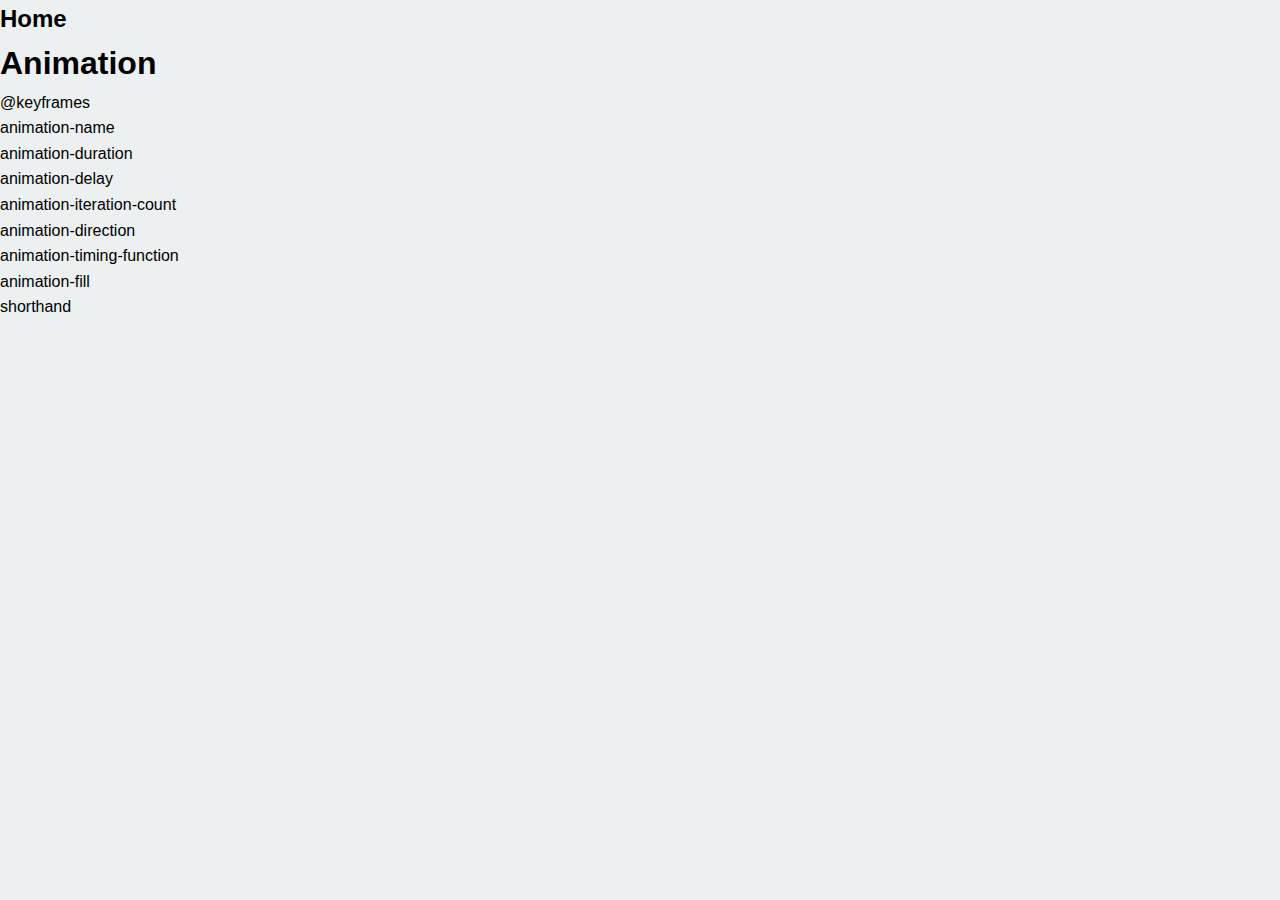
==== page/css/advance/animation.html @ 3af31d69 "animation begins" ====
<!DOCTYPE html>
<html lang="en">
<head>
    <meta charset="UTF-8">
    <meta http-equiv="X-UA-Compatible" content="IE=edge">
    <meta name="viewport" content="width=device-width, initial-scale=1.0">
    <link rel="stylesheet" href="../../../sass/style.css">
    <title>Animation</title>
</head>
<body>
    <h2><a href="../../../index.html">Home</a></h2>
    
    <h1>Animation</h1>

    <ul>
        <li class="property">@keyframes</li>
        <li class="property">animation-name</li>
        <li class="property">animation-duration</li>
        <li class="property">animation-delay</li>
        <li class="property">animation-iteration-count</li>
        <li class="property">animation-direction</li>
        <li class="property">animation-timing-function</li>
        <li class="property">animation-fill</li>
        <li class="property">shorthand</li>
    </ul><br>

    <div class="animation">
        <h2></h2>
        <div class="animation__background-color"></div>
        
        <h2></h2>
        <div class="animation__"></div>
        
        <h2></h2>
        <div class="animation__"></div>
        
        <h2></h2>
        <div class="animation__"></div>
        
        <h2></h2>
        <div class="animation__"></div>
        
        <h2></h2>
        <div class="animation__"></div>
        
        <h2></h2>
        <div class="animation__"></div>
        
        <h2></h2>
        <div class="animation__"></div>
        
        <h2></h2>
        <div class="animation__"></div>
        
        <h2></h2>
        <div class="animation__"></div>
        
        <h2></h2>
        <div class="animation__"></div>
        
        <h2></h2>
        <div class="animation__"></div>
        
        <h2></h2>
        <div class="animation__"></div>
        
        <h2></h2>
        <div class="animation__"></div>
        
        <h2></h2>
        <div class="animation__"></div>
        
        <h2></h2>
        <div class="animation__"></div>
        
        <h2></h2>
    </div>
</body>
</html>
---- sass/style.css ----
html, body {
  font-family: Arial, Helvetica, sans-serif;
  height: 100%;
  font-size: 1rem;
  line-height: 1.6;
  background-color: #ecf0f1;
}

*,
*::after,
*::before {
  margin: 0;
  padding: 0;
  box-sizing: border-box;
}

ul, ol {
  list-style-type: none;
  text-decoration: none;
}

a,
a:visited,
a:active {
  text-decoration: none;
  color: black;
}

header {
  background-color: #2c3e50;
}

nav {
  max-width: 1200px;
  margin: 0;
  display: flex;
  justify-content: space-between;
  align-items: center;
}

.logo {
  padding-left: 30px;
  font-size: 1.5rem;
  color: #fff;
  font-family: 700;
  display: inline;
}

.menu > li, .menu > a {
  display: inline-block;
}

.menu li {
  position: relative;
}

.menu a {
  color: #fff;
  display: block;
  padding: 10px 1.5rem;
  font-weight: 700;
  transition: background-color 0.22s ease, color 0.22s ease;
}

.menu a:hover {
  text-shadow: 0 0 25px rgb(0, 0, 0);
  background-color: #f34949;
  color: #fff;
}

.submenu {
  display: none;
  position: absolute;
  background-color: #2c3e50;
  width: 140px;
  left: 0;
}

.submenu2 {
  display: none;
  position: absolute;
  top: 0;
  text-align: center;
  left: 100%;
  width: 200px;
  background-color: #2c3e50;
}

.submenu3 {
  display: none;
  position: absolute;
  top: 0;
  left: 100%;
  width: 140px;
  background-color: #2c3e50;
}

.menu li:hover > .submenu {
  display: block;
  -webkit-animation: slideup 0.3s ease;
          animation: slideup 0.3s ease;
}

.submenu li:hover > .submenu2 {
  display: block;
  -webkit-animation: slideleft 0.3s ease;
          animation: slideleft 0.3s ease;
}

.submenu2 li:hover > .submenu3 {
  display: block;
  -webkit-animation: slideleft 0.3s ease;
          animation: slideleft 0.3s ease;
}

@-webkit-keyframes slideup {
  0% {
    opacity: 0;
    transform: translateY(18px);
  }
  100% {
    opacity: 1;
    transform: none;
  }
}

@keyframes slideup {
  0% {
    opacity: 0;
    transform: translateY(18px);
  }
  100% {
    opacity: 1;
    transform: none;
  }
}
@-webkit-keyframes slideleft {
  0% {
    opacity: 0;
    transform: translateX(18px);
  }
  100% {
    opacity: 1;
    transform: none;
  }
}
@keyframes slideleft {
  0% {
    opacity: 0;
    transform: translateX(18px);
  }
  100% {
    opacity: 1;
    transform: none;
  }
}
.transform {
  width: 50%;
  margin: 0 auto;
}
.transform h2 {
  text-align: center;
}
.transform__origin {
  background-color: rgba(255, 0, 0, 0.3);
  width: 400px;
  height: 200px;
  border: 2px solid black;
  margin-bottom: 150px;
}
.transform__translate {
  width: 400px;
  height: 200px;
  background-color: rgb(84, 83, 83);
  color: white;
  border: 2px solid black;
  padding: 15px;
  transform: translate(50px, 20px);
}
.transform__rotate {
  width: 400px;
  height: 200px;
  background-color: rgb(84, 83, 83);
  color: white;
  border: 2px solid black;
  padding: 15px;
  transform: rotate(15deg);
}
.transform__rotateX {
  width: 400px;
  height: 200px;
  background-color: rgb(84, 83, 83);
  color: white;
  border: 2px solid black;
  padding: 15px;
  transform: rotateX(60deg);
}
.transform__rotateY {
  width: 400px;
  height: 200px;
  background-color: rgb(84, 83, 83);
  color: white;
  border: 2px solid black;
  padding: 15px;
  transform: rotateY(75deg);
}
.transform__rotateZ {
  width: 400px;
  height: 200px;
  background-color: rgb(84, 83, 83);
  color: white;
  border: 2px solid black;
  padding: 15px;
  transform: rotateZ(-5deg);
}
.transform__scale {
  width: 400px;
  height: 200px;
  background-color: rgb(84, 83, 83);
  color: white;
  border: 2px solid black;
  padding: 15px;
  transform: scale(0.75, 0.75);
}
.transform__scaleX {
  width: 400px;
  height: 200px;
  background-color: rgb(84, 83, 83);
  color: white;
  border: 2px solid black;
  padding: 15px;
  transform: scaleX(0.7);
}
.transform__scaleY {
  width: 400px;
  height: 200px;
  background-color: rgb(84, 83, 83);
  color: white;
  border: 2px solid black;
  padding: 15px;
  transform: scaleY(0.7);
}
.transform__skew {
  width: 400px;
  height: 200px;
  background-color: rgb(84, 83, 83);
  color: white;
  border: 2px solid black;
  padding: 15px;
  transform: skew(20deg, 15deg);
}
.transform__skewX {
  width: 400px;
  height: 200px;
  background-color: rgb(84, 83, 83);
  color: white;
  border: 2px solid black;
  padding: 15px;
  transform: skewX(20deg);
}
.transform__skewY {
  width: 400px;
  height: 200px;
  background-color: rgb(84, 83, 83);
  color: white;
  border: 2px solid black;
  padding: 15px;
  transform: skewY(15deg);
}
.transform__matrix {
  width: 400px;
  height: 200px;
  background-color: rgb(84, 83, 83);
  color: white;
  border: 2px solid black;
  padding: 15px;
  transform: matrix(1, -0.3, 0, 1, 0, 0);
  word-break: break-all;
}
.transform__multiple-transformation {
  width: 400px;
  height: 200px;
  background-color: rgb(84, 83, 83);
  color: white;
  border: 2px solid black;
  padding: 15px;
  transform: translate(50px, 70px) rotate(45deg) scale(1.2, 1.2);
}

.transition {
  width: 50%;
  margin: 0 auto;
}
.transition div {
  margin-bottom: 20px;
}
.transition__width {
  width: 100px;
  height: 100px;
  background-color: red;
  color: white;
  transition: width 2s;
}
.transition__width:hover {
  width: 300px;
}
.transition__width-height {
  width: 100px;
  height: 100px;
  background-color: red;
  color: white;
  transition: width 2s, height 3s, background-color 4s;
  text-overflow: clip;
  overflow: hidden;
  white-space: nowrap;
  color: rgb(71, 71, 71);
}
.transition__width-height:hover {
  width: 300px;
  height: 200px;
  background-color: blue;
  overflow: visible;
}
.transition__ease {
  width: 100px;
  height: 100px;
  background-color: red;
  color: white;
  transition: width 5s;
  transition-timing-function: ease;
}
.transition__ease:hover {
  width: 300px;
}
.transition__linear {
  width: 100px;
  height: 100px;
  background-color: red;
  color: white;
  transition: width 5s;
  transition-timing-function: linear;
}
.transition__linear:hover {
  width: 300px;
}
.transition__ease-in {
  width: 100px;
  height: 100px;
  background-color: red;
  color: white;
  transition: width 5s;
  transition-timing-function: ease-in;
}
.transition__ease-in:hover {
  width: 300px;
}
.transition__ease-out {
  transition: width 5s;
  width: 100px;
  height: 100px;
  background-color: red;
  color: white;
  transition-timing-function: ease-out;
}
.transition__ease-out:hover {
  width: 300px;
}
.transition__ease-in-out {
  transition: width 5s;
  width: 100px;
  height: 100px;
  background-color: red;
  color: white;
  transition-timing-function: ease-in-out;
}
.transition__ease-in-out:hover {
  width: 300px;
}
.transition__cubic-bezier {
  transition: width 5s;
  width: 100px;
  height: 100px;
  background-color: red;
  color: white;
  transition-timing-function: cubic-bezier(0.075, 0.82, 0.165, 1);
}
.transition__cubic-bezier:hover {
  width: 300px;
}
.transition__delay {
  width: 100px;
  height: 100px;
  background-color: red;
  color: white;
  transition: width 3s;
  transition-delay: 1s;
}
.transition__delay:hover {
  width: 300px;
}
.transition__transformation {
  width: 100px;
  height: 100px;
  background-color: red;
  color: white;
  transition: transform 2.5s;
  border-top: 3px solid black;
}
.transition__transformation:hover {
  transform: rotateY(360deg) translate(200px, 0);
}
.transition__individual {
  width: 100px;
  height: 100px;
  background-color: red;
  color: white;
  transition-property: width;
  transition-duration: 2s;
  transition-timing-function: ease-in-out;
  transition-delay: 1s;
  text-overflow: clip;
  overflow: hidden;
  white-space: nowrap;
}
.transition__individual:hover {
  width: 300px;
}
.transition__shorthand {
  width: 100px;
  height: 100px;
  background-color: red;
  color: white;
  transition: width 2s ease-out 1s;
}
.transition__shorthand:hover {
  width: 300px;
}

span.property {
  color: rgb(198, 34, 94);
  background-color: rgb(196, 196, 196);
  padding: 3px 1rem;
  border-radius: 5px;
  list-style-type: lower-roman;
}

li > span.property {
  margin-left: 50px;
}

code pre {
  color: rgb(194, 194, 194);
}/*# sourceMappingURL=style.css.map */
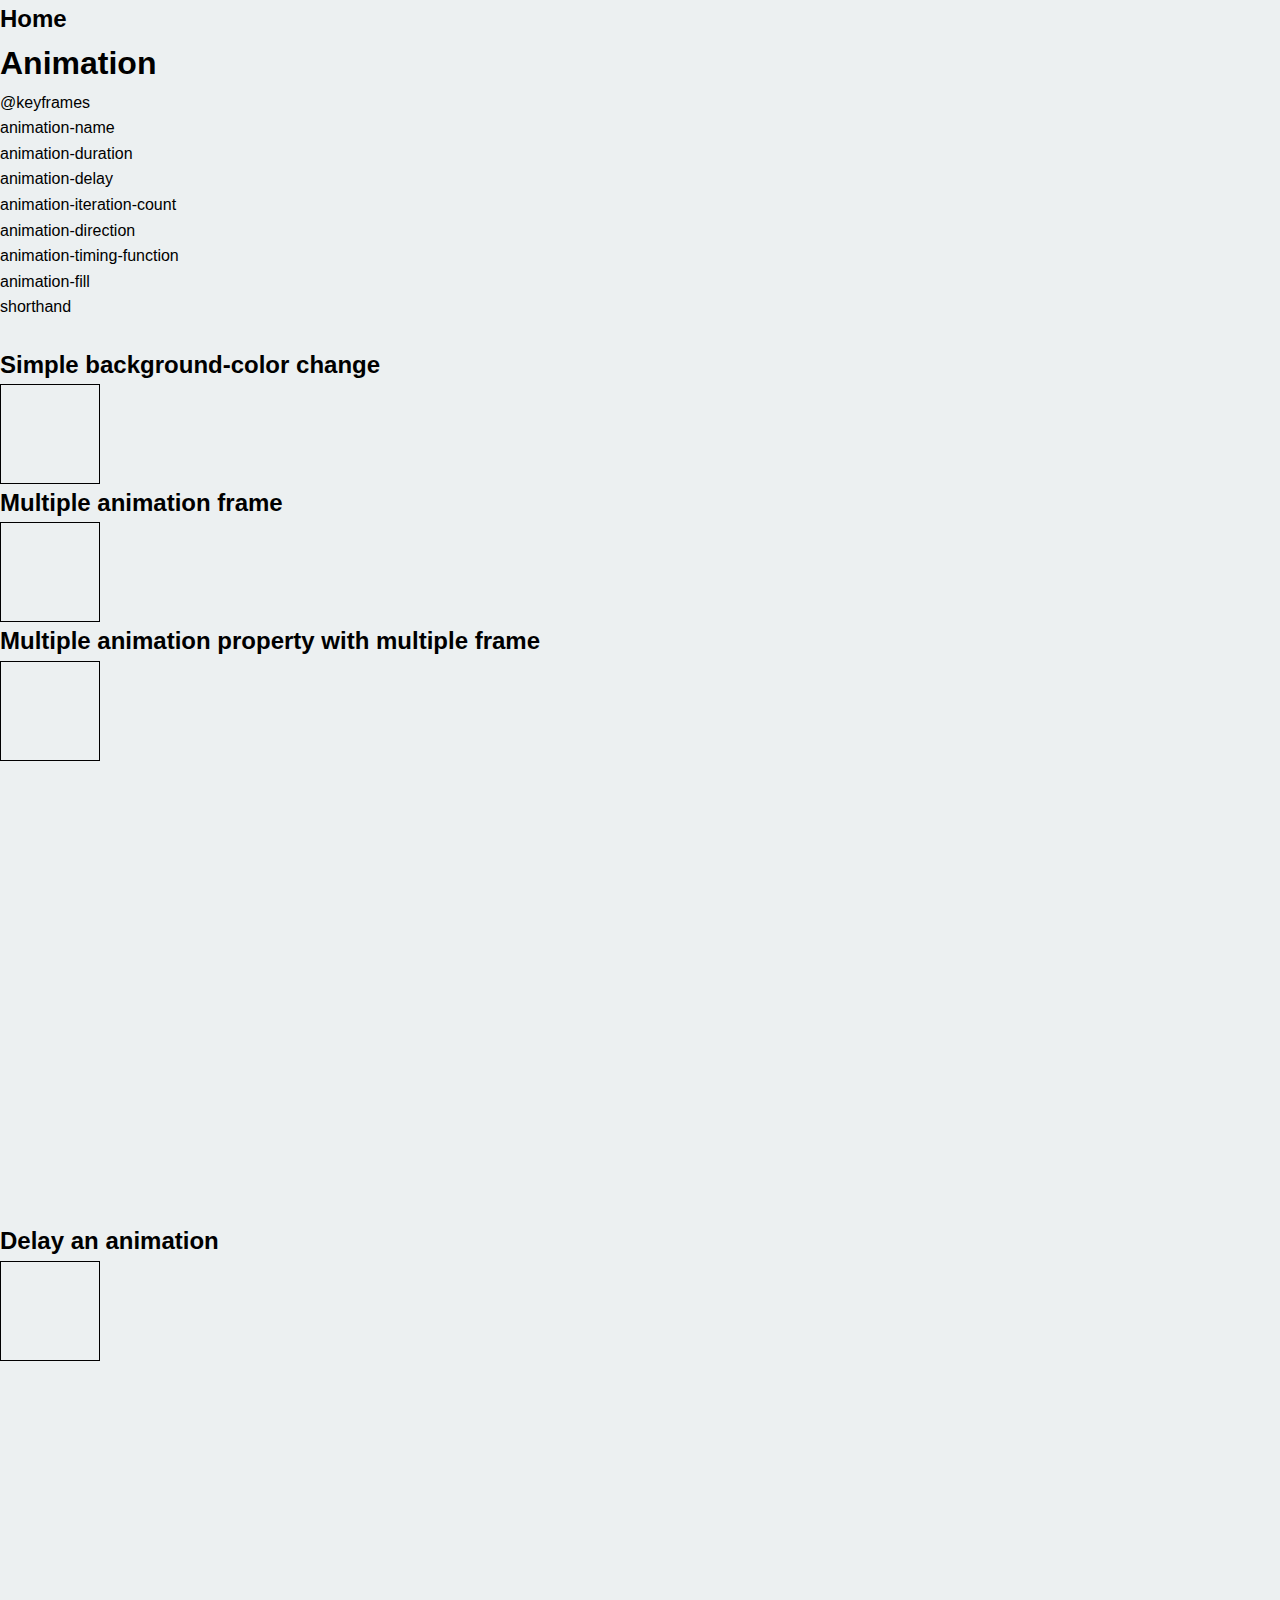
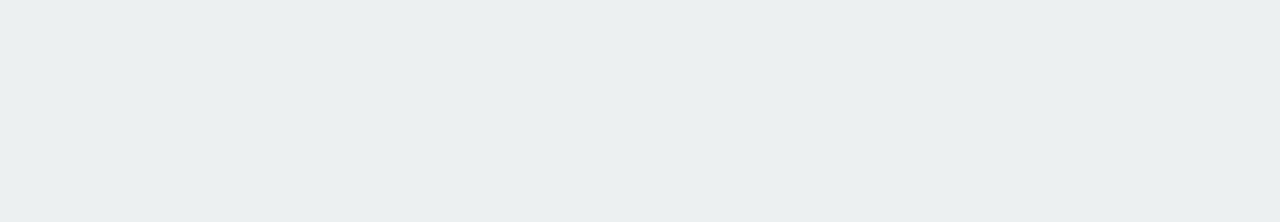
==== commit e52034c5: "animation done till delay" ====
--- a/page/css/advance/animation.html
+++ b/page/css/advance/animation.html
@@ -25,17 +25,22 @@
     </ul><br>
 
     <div class="animation">
-        <h2></h2>
+        <h2>Simple background-color change</h2>
         <div class="animation__background-color"></div>
         
-        <h2></h2>
-        <div class="animation__"></div>
+        <h2>Multiple animation frame</h2>
+        <div class="animation__multiple-frame"></div>
         
-        <h2></h2>
-        <div class="animation__"></div>
+        <div class="animation__box">
+            <h2>Multiple animation property with multiple frame</h2>
+            <div class="animation__multiple-property"></div>
+        </div>
         
-        <h2></h2>
-        <div class="animation__"></div>
+
+        <div class="animation__box">
+            <h2>Delay an animation</h2>
+            <div class="animation__delay"></div>
+        </div>
         
         <h2></h2>
         <div class="animation__"></div>
--- a/sass/style.css
+++ b/sass/style.css
@@ -436,6 +436,155 @@
   width: 300px;
 }
 
+@-webkit-keyframes bc-change {
+  from {
+    background-color: red;
+  }
+  to {
+    background-color: blue;
+  }
+}
+
+@keyframes bc-change {
+  from {
+    background-color: red;
+  }
+  to {
+    background-color: blue;
+  }
+}
+@-webkit-keyframes multiple-color {
+  0% {
+    background-color: red;
+  }
+  25% {
+    background-color: green;
+  }
+  50% {
+    background-color: blue;
+  }
+  75% {
+    background-color: yellow;
+  }
+  100% {
+    background-color: purple;
+  }
+}
+@keyframes multiple-color {
+  0% {
+    background-color: red;
+  }
+  25% {
+    background-color: green;
+  }
+  50% {
+    background-color: blue;
+  }
+  75% {
+    background-color: yellow;
+  }
+  100% {
+    background-color: purple;
+  }
+}
+@-webkit-keyframes multi-property {
+  0% {
+    background-color: red;
+    left: 0;
+    top: 0;
+  }
+  25% {
+    background-color: green;
+    left: 400px;
+    top: 0;
+  }
+  50% {
+    background-color: blue;
+    left: 400px;
+    top: 400px;
+  }
+  75% {
+    background-color: yellow;
+    left: 0;
+    top: 400px;
+  }
+  100% {
+    background-color: purple;
+    left: 0;
+    top: 0;
+  }
+}
+@keyframes multi-property {
+  0% {
+    background-color: red;
+    left: 0;
+    top: 0;
+  }
+  25% {
+    background-color: green;
+    left: 400px;
+    top: 0;
+  }
+  50% {
+    background-color: blue;
+    left: 400px;
+    top: 400px;
+  }
+  75% {
+    background-color: yellow;
+    left: 0;
+    top: 400px;
+  }
+  100% {
+    background-color: purple;
+    left: 0;
+    top: 0;
+  }
+}
+.animation__background-color {
+  width: 100px;
+  height: 100px;
+  border: 1px solid black;
+  -webkit-animation-name: bc-change;
+          animation-name: bc-change;
+  -webkit-animation-duration: 5s;
+          animation-duration: 5s;
+}
+.animation__multiple-frame {
+  width: 100px;
+  height: 100px;
+  border: 1px solid black;
+  -webkit-animation-name: multiple-color;
+          animation-name: multiple-color;
+  -webkit-animation-duration: 10s;
+          animation-duration: 10s;
+}
+.animation__box {
+  height: 600px;
+}
+.animation__multiple-property {
+  width: 100px;
+  height: 100px;
+  border: 1px solid black;
+  -webkit-animation-duration: 10s;
+          animation-duration: 10s;
+  -webkit-animation-name: multi-property;
+          animation-name: multi-property;
+  position: relative;
+}
+.animation__delay {
+  width: 100px;
+  height: 100px;
+  border: 1px solid black;
+  -webkit-animation-duration: 10s;
+          animation-duration: 10s;
+  -webkit-animation-name: multi-property;
+          animation-name: multi-property;
+  -webkit-animation-delay: 2s;
+          animation-delay: 2s;
+  position: relative;
+}
+
 span.property {
   color: rgb(198, 34, 94);
   background-color: rgb(196, 196, 196);
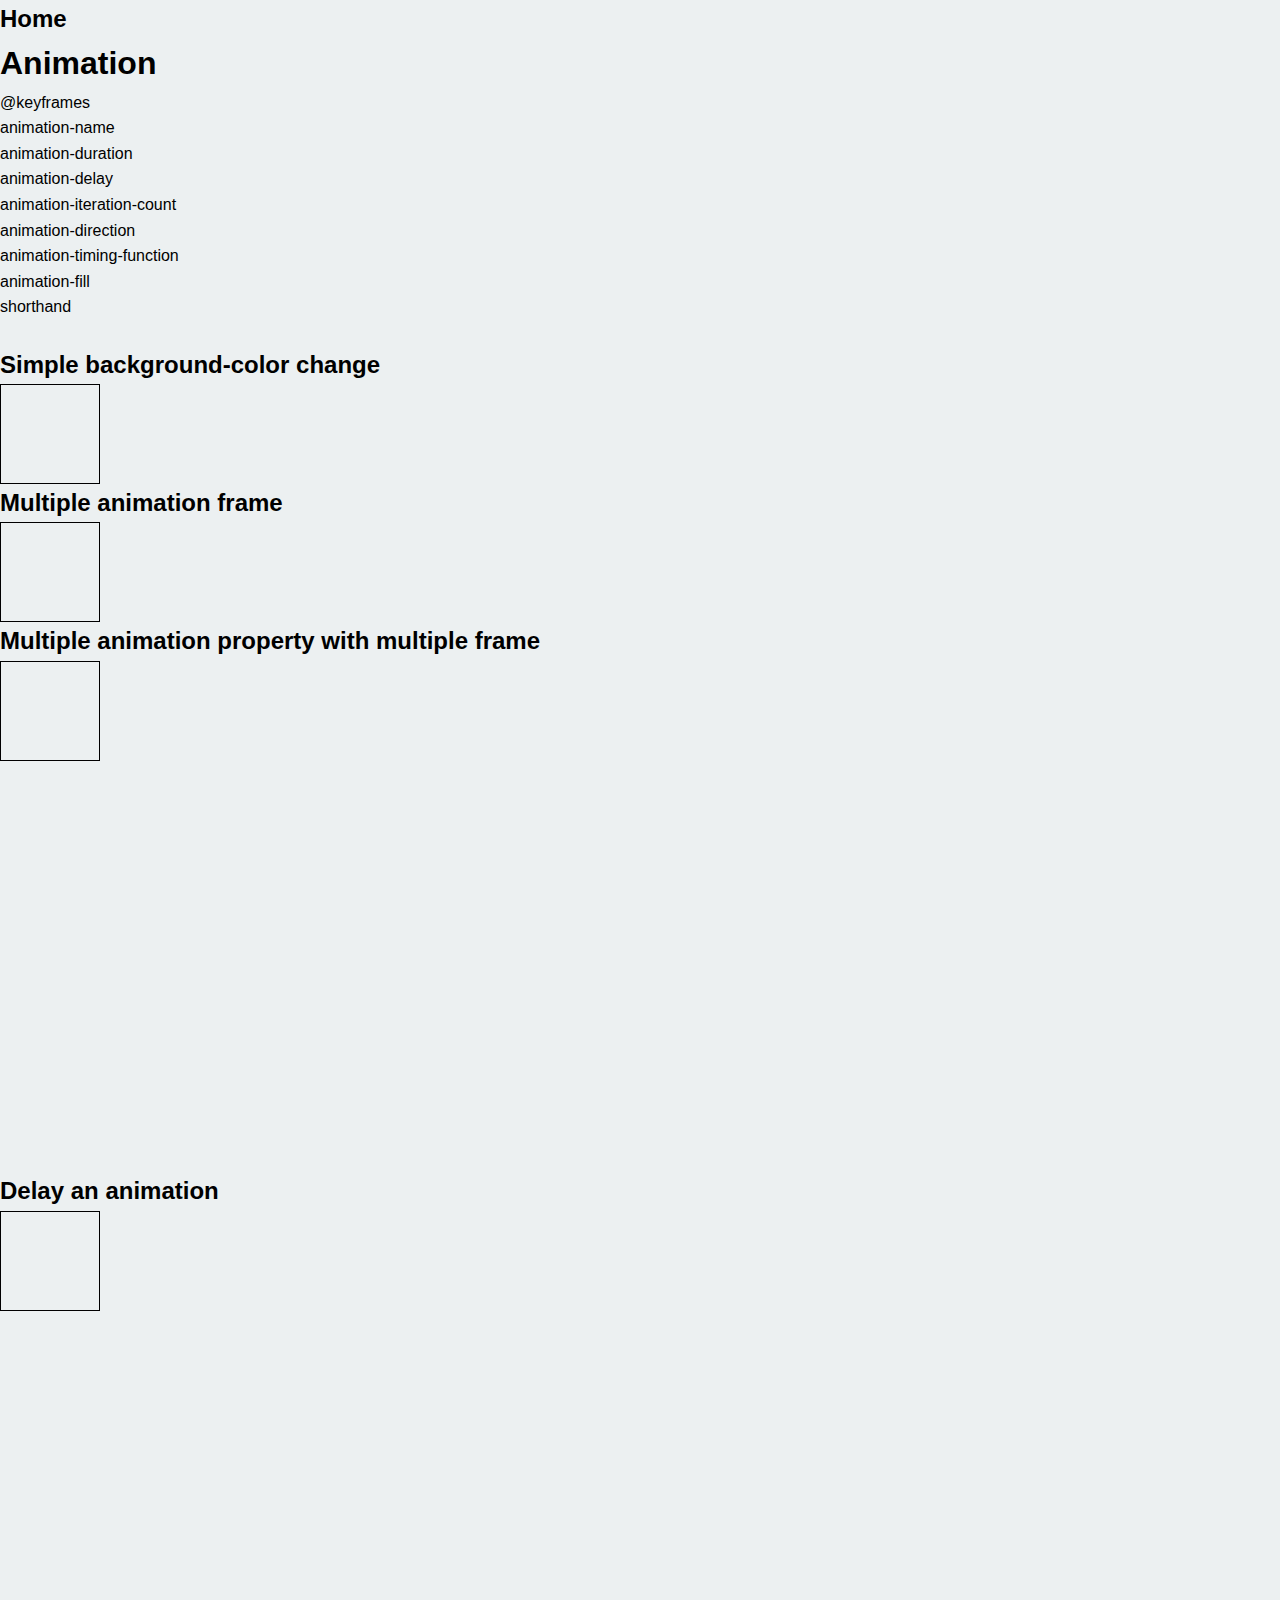
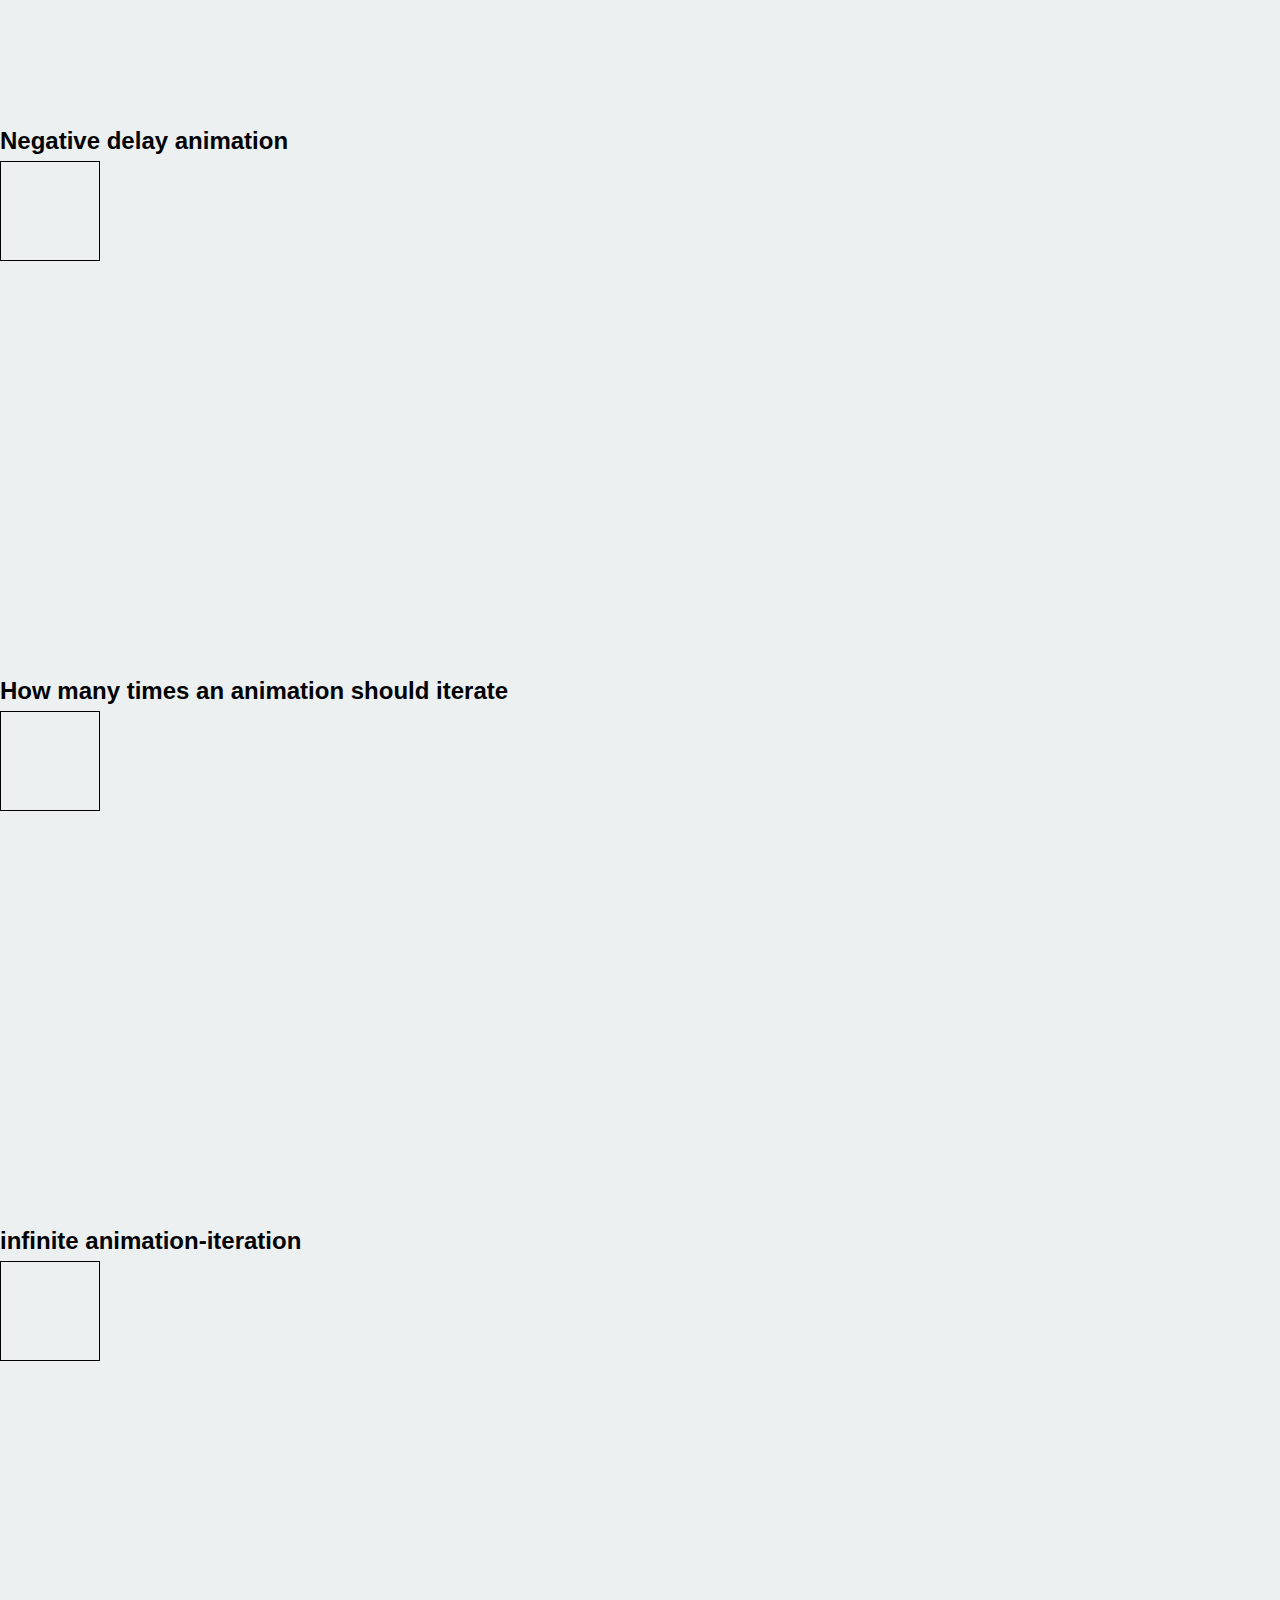
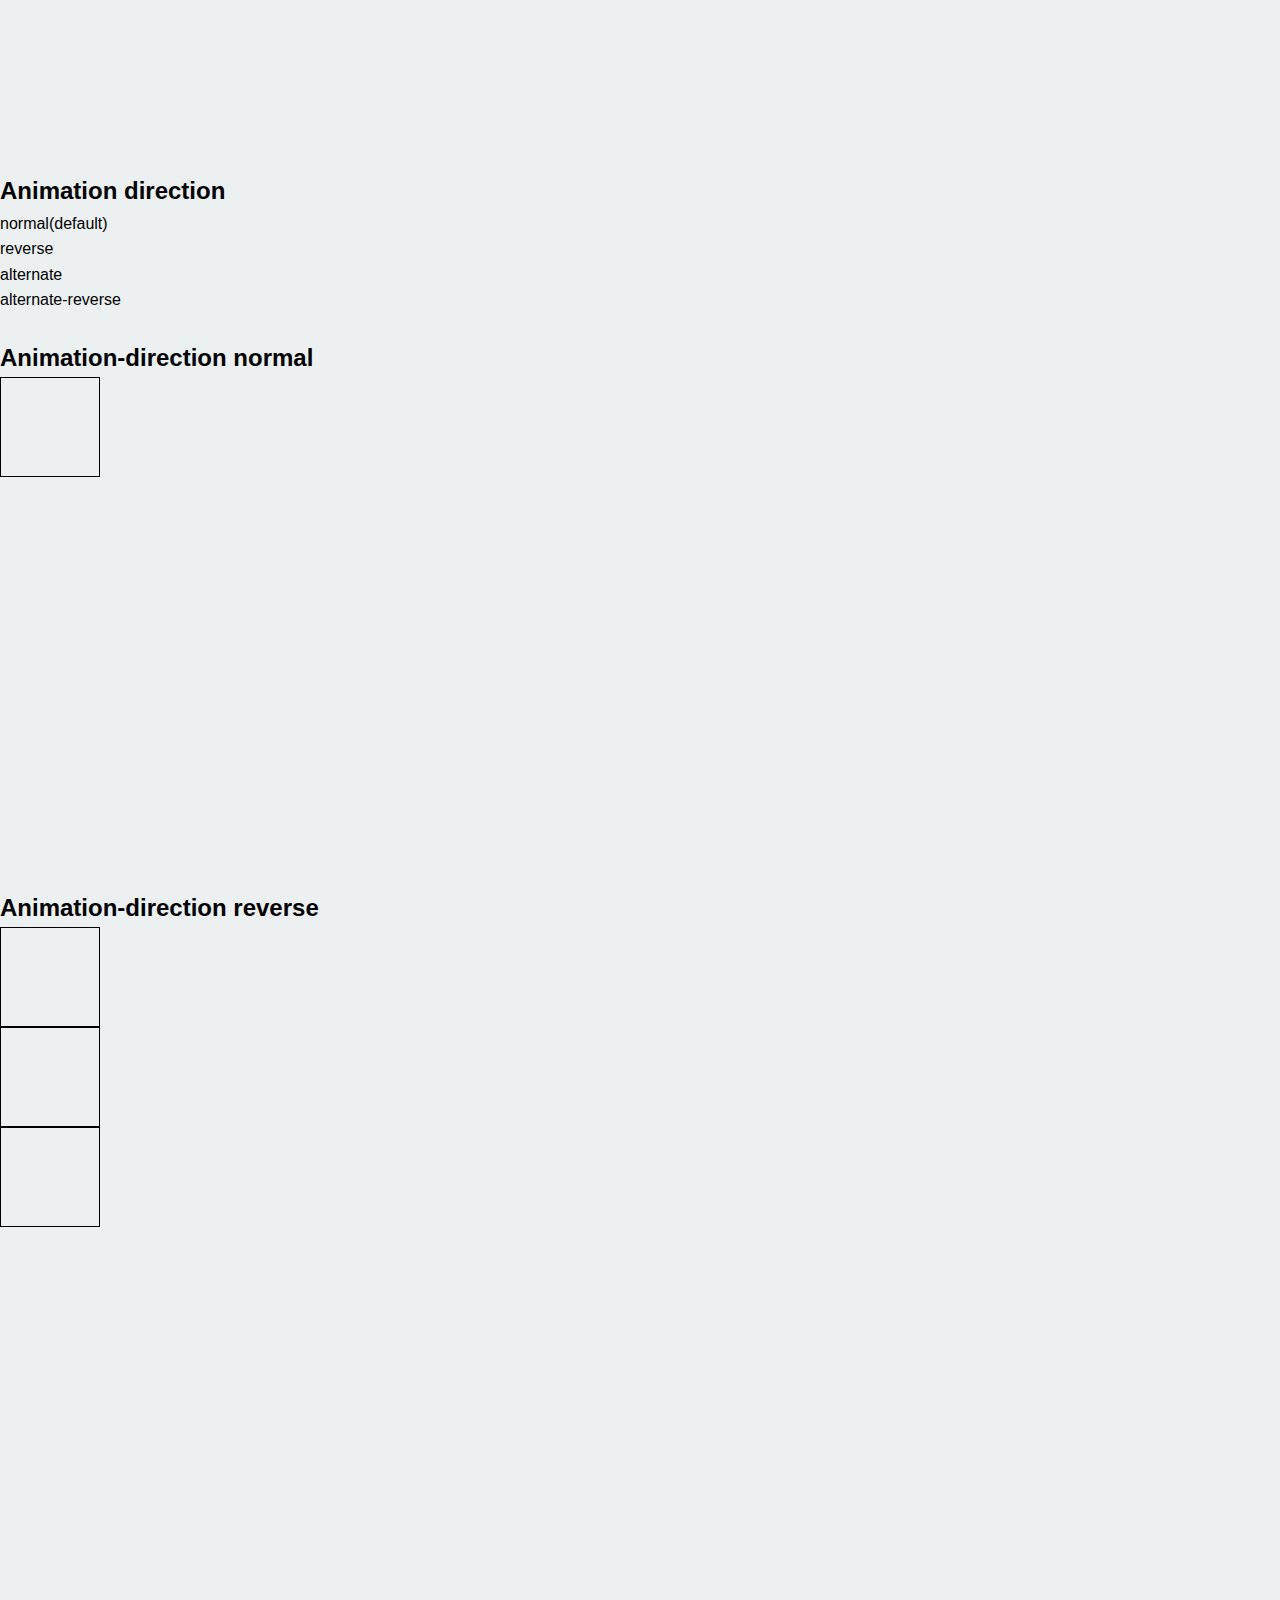
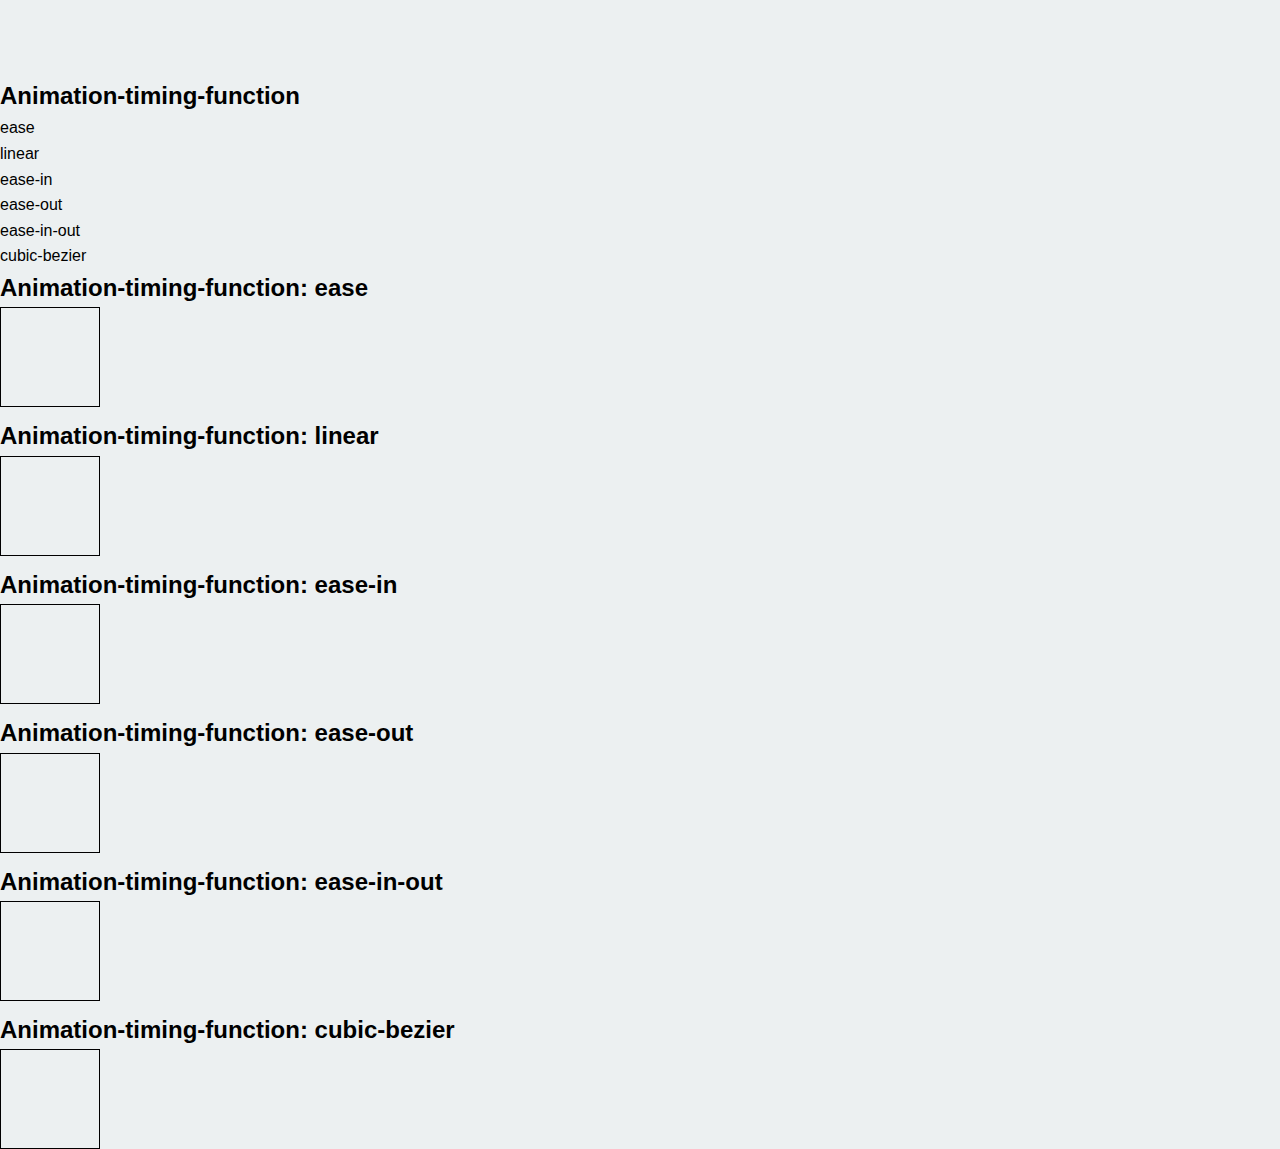
==== commit 0bc736a9: "animation done till timing-fuction" ====
--- a/page/css/advance/animation.html
+++ b/page/css/advance/animation.html
@@ -42,43 +42,79 @@
             <div class="animation__delay"></div>
         </div>
         
-        <h2></h2>
-        <div class="animation__"></div>
+        <div class="animation__box">
+            <h2>Negative delay animation</h2>
+            <div class="animation__negative-delay"></div>
+        </div>
         
-        <h2></h2>
-        <div class="animation__"></div>
+        <div class="animation__box">
+            <h2>How many times an animation should iterate</h2>
+        <div class="animation__iteration-count"></div>
+        </div>
         
-        <h2></h2>
-        <div class="animation__"></div>
+        <div class="animation__box">
+            <h2>infinite animation-iteration</h2>
+            <div class="animation__infinite"></div>
+        </div>
+
+        <h2>Animation direction</h2>
+        <ul>
+            <li class="property">normal(default)</li>
+            <li class="property">reverse</li>
+            <li class="property">alternate</li>
+            <li class="property">alternate-reverse</li>
+        </ul><br>
         
-        <h2></h2>
-        <div class="animation__"></div>
+        <div class="animation__box">
+            <h2>Animation-direction normal</h2>
+            <div class="animation__direction-normal"></div>
+        </div>
         
-        <h2></h2>
-        <div class="animation__"></div>
+        <div class="animaiton__box">
+            <h2>Animation-direction reverse</h2>
+            <div class="animation__direction-reverse"></div>
+        </div>
         
-        <h2></h2>
-        <div class="animation__"></div>
+        <div class="anmation__box">
+            <h2></h2>
+            <div class="animation__direction-alternate"></div>
+        </div>
         
-        <h2></h2>
-        <div class="animation__"></div>
+        <div class="animation__box">
+            <h2></h2>
+            <div class="animation__direction-alternate-reverse"></div>
+        </div>
         
-        <h2></h2>
-        <div class="animation__"></div>
+        <h2>Animation-timing-function</h2>
+        <ul>
+            <li class="property">ease</li>
+            <li class="property">linear</li>
+            <li class="property">ease-in</li>
+            <li class="property">ease-out</li>
+            <li class="property">ease-in-out</li>
+            <li class="property">cubic-bezier</li>
+        </ul>
+
+        <h2>Animation-timing-function: ease</h2>
+        <div class="animation__tf-ease"></div>
         
-        <h2></h2>
-        <div class="animation__"></div>
+        <h2>Animation-timing-function: linear</h2>
+        <div class="animation__tf-linear"></div>
         
-        <h2></h2>
-        <div class="animation__"></div>
+        <h2>Animation-timing-function: ease-in</h2>
+        <div class="animation__tf-ease-in"></div>
         
-        <h2></h2>
-        <div class="animation__"></div>
+        <h2>Animation-timing-function: ease-out</h2>
+        <div class="animation__tf-ease-out"></div>
         
-        <h2></h2>
-        <div class="animation__"></div>
+        <h2>Animation-timing-function: ease-in-out</h2>
+        <div class="animation__tf-ease-in-out"></div>
         
-        <h2></h2>
+        <h2>Animation-timing-function: cubic-bezier</h2>
+        <div class="animation__tf-cubic-bezier"></div>
+        
+
+
     </div>
 </body>
 </html>--- a/sass/style.css
+++ b/sass/style.css
@@ -541,6 +541,44 @@
     top: 0;
   }
 }
+@-webkit-keyframes timing-function {
+  0% {
+    background-color: red;
+    left: 0;
+    top: 0;
+  }
+  50% {
+    background-color: blue;
+    left: 400px;
+    top: 0;
+  }
+  100% {
+    background-color: green;
+    left: 0px;
+    top: 0;
+  }
+}
+@keyframes timing-function {
+  0% {
+    background-color: red;
+    left: 0;
+    top: 0;
+  }
+  50% {
+    background-color: blue;
+    left: 400px;
+    top: 0;
+  }
+  100% {
+    background-color: green;
+    left: 0px;
+    top: 0;
+  }
+}
+[class*=tf-] {
+  margin-bottom: 10px;
+}
+
 .animation__background-color {
   width: 100px;
   height: 100px;
@@ -560,7 +598,7 @@
           animation-duration: 10s;
 }
 .animation__box {
-  height: 600px;
+  height: 550px;
 }
 .animation__multiple-property {
   width: 100px;
@@ -583,6 +621,180 @@
   -webkit-animation-delay: 2s;
           animation-delay: 2s;
   position: relative;
+}
+.animation__negative-delay {
+  width: 100px;
+  height: 100px;
+  border: 1px solid black;
+  -webkit-animation-duration: 10s;
+          animation-duration: 10s;
+  -webkit-animation-name: multi-property;
+          animation-name: multi-property;
+  -webkit-animation-delay: -2s;
+          animation-delay: -2s;
+  position: relative;
+}
+.animation__iteration-count {
+  width: 100px;
+  height: 100px;
+  border: 1px solid black;
+  -webkit-animation-duration: 10s;
+          animation-duration: 10s;
+  -webkit-animation-name: multi-property;
+          animation-name: multi-property;
+  position: relative;
+  -webkit-animation-iteration-count: 3;
+          animation-iteration-count: 3;
+}
+.animation__infinite {
+  width: 100px;
+  height: 100px;
+  border: 1px solid black;
+  -webkit-animation-duration: 10s;
+          animation-duration: 10s;
+  -webkit-animation-name: multi-property;
+          animation-name: multi-property;
+  position: relative;
+  -webkit-animation-iteration-count: infinite;
+          animation-iteration-count: infinite;
+}
+.animation__direction-normal {
+  width: 100px;
+  height: 100px;
+  border: 1px solid black;
+  -webkit-animation-duration: 10s;
+          animation-duration: 10s;
+  -webkit-animation-name: multi-property;
+          animation-name: multi-property;
+  position: relative;
+  -webkit-animation-iteration-count: infinite;
+          animation-iteration-count: infinite;
+  -webkit-animation-direction: normal;
+          animation-direction: normal;
+}
+.animation__direction-reverse {
+  width: 100px;
+  height: 100px;
+  border: 1px solid black;
+  -webkit-animation-duration: 10s;
+          animation-duration: 10s;
+  -webkit-animation-name: multi-property;
+          animation-name: multi-property;
+  position: relative;
+  -webkit-animation-iteration-count: infinite;
+          animation-iteration-count: infinite;
+  animation-direction: reverse;
+}
+.animation__direction-alternate {
+  width: 100px;
+  height: 100px;
+  border: 1px solid black;
+  -webkit-animation-duration: 10s;
+          animation-duration: 10s;
+  -webkit-animation-name: multi-property;
+          animation-name: multi-property;
+  position: relative;
+  -webkit-animation-iteration-count: infinite;
+          animation-iteration-count: infinite;
+  -webkit-animation-direction: alternate;
+          animation-direction: alternate;
+}
+.animation__direction-alternate-reverse {
+  width: 100px;
+  height: 100px;
+  border: 1px solid black;
+  -webkit-animation-duration: 10s;
+          animation-duration: 10s;
+  -webkit-animation-name: multi-property;
+          animation-name: multi-property;
+  position: relative;
+  -webkit-animation-iteration-count: infinite;
+          animation-iteration-count: infinite;
+  animation-direction: alternate-reverse;
+}
+.animation__tf-ease {
+  width: 100px;
+  height: 100px;
+  border: 1px solid black;
+  -webkit-animation-duration: 10s;
+          animation-duration: 10s;
+  -webkit-animation-name: timing-function;
+          animation-name: timing-function;
+  position: relative;
+  -webkit-animation-iteration-count: infinite;
+          animation-iteration-count: infinite;
+  -webkit-animation-timing-function: ease;
+          animation-timing-function: ease;
+}
+.animation__tf-linear {
+  width: 100px;
+  height: 100px;
+  border: 1px solid black;
+  -webkit-animation-duration: 10s;
+          animation-duration: 10s;
+  -webkit-animation-name: timing-function;
+          animation-name: timing-function;
+  position: relative;
+  -webkit-animation-iteration-count: infinite;
+          animation-iteration-count: infinite;
+  -webkit-animation-timing-function: linear;
+          animation-timing-function: linear;
+}
+.animation__tf-ease-in {
+  width: 100px;
+  height: 100px;
+  border: 1px solid black;
+  -webkit-animation-duration: 10s;
+          animation-duration: 10s;
+  -webkit-animation-name: timing-function;
+          animation-name: timing-function;
+  position: relative;
+  -webkit-animation-iteration-count: infinite;
+          animation-iteration-count: infinite;
+  -webkit-animation-timing-function: ease-in;
+          animation-timing-function: ease-in;
+}
+.animation__tf-ease-out {
+  width: 100px;
+  height: 100px;
+  border: 1px solid black;
+  -webkit-animation-duration: 10s;
+          animation-duration: 10s;
+  -webkit-animation-name: timing-function;
+          animation-name: timing-function;
+  position: relative;
+  -webkit-animation-iteration-count: infinite;
+          animation-iteration-count: infinite;
+  -webkit-animation-timing-function: ease-out;
+          animation-timing-function: ease-out;
+}
+.animation__tf-ease-in-out {
+  width: 100px;
+  height: 100px;
+  border: 1px solid black;
+  -webkit-animation-duration: 10s;
+          animation-duration: 10s;
+  -webkit-animation-name: timing-function;
+          animation-name: timing-function;
+  position: relative;
+  -webkit-animation-iteration-count: infinite;
+          animation-iteration-count: infinite;
+  -webkit-animation-timing-function: ease-in-out;
+          animation-timing-function: ease-in-out;
+}
+.animation__tf-cubic-bezier {
+  width: 100px;
+  height: 100px;
+  border: 1px solid black;
+  -webkit-animation-duration: 10s;
+          animation-duration: 10s;
+  -webkit-animation-name: timing-function;
+          animation-name: timing-function;
+  position: relative;
+  -webkit-animation-iteration-count: infinite;
+          animation-iteration-count: infinite;
+  -webkit-animation-timing-function: cubic-bezier(0.17, 0.67, 0.83, 0.67);
+          animation-timing-function: cubic-bezier(0.17, 0.67, 0.83, 0.67);
 }
 
 span.property {
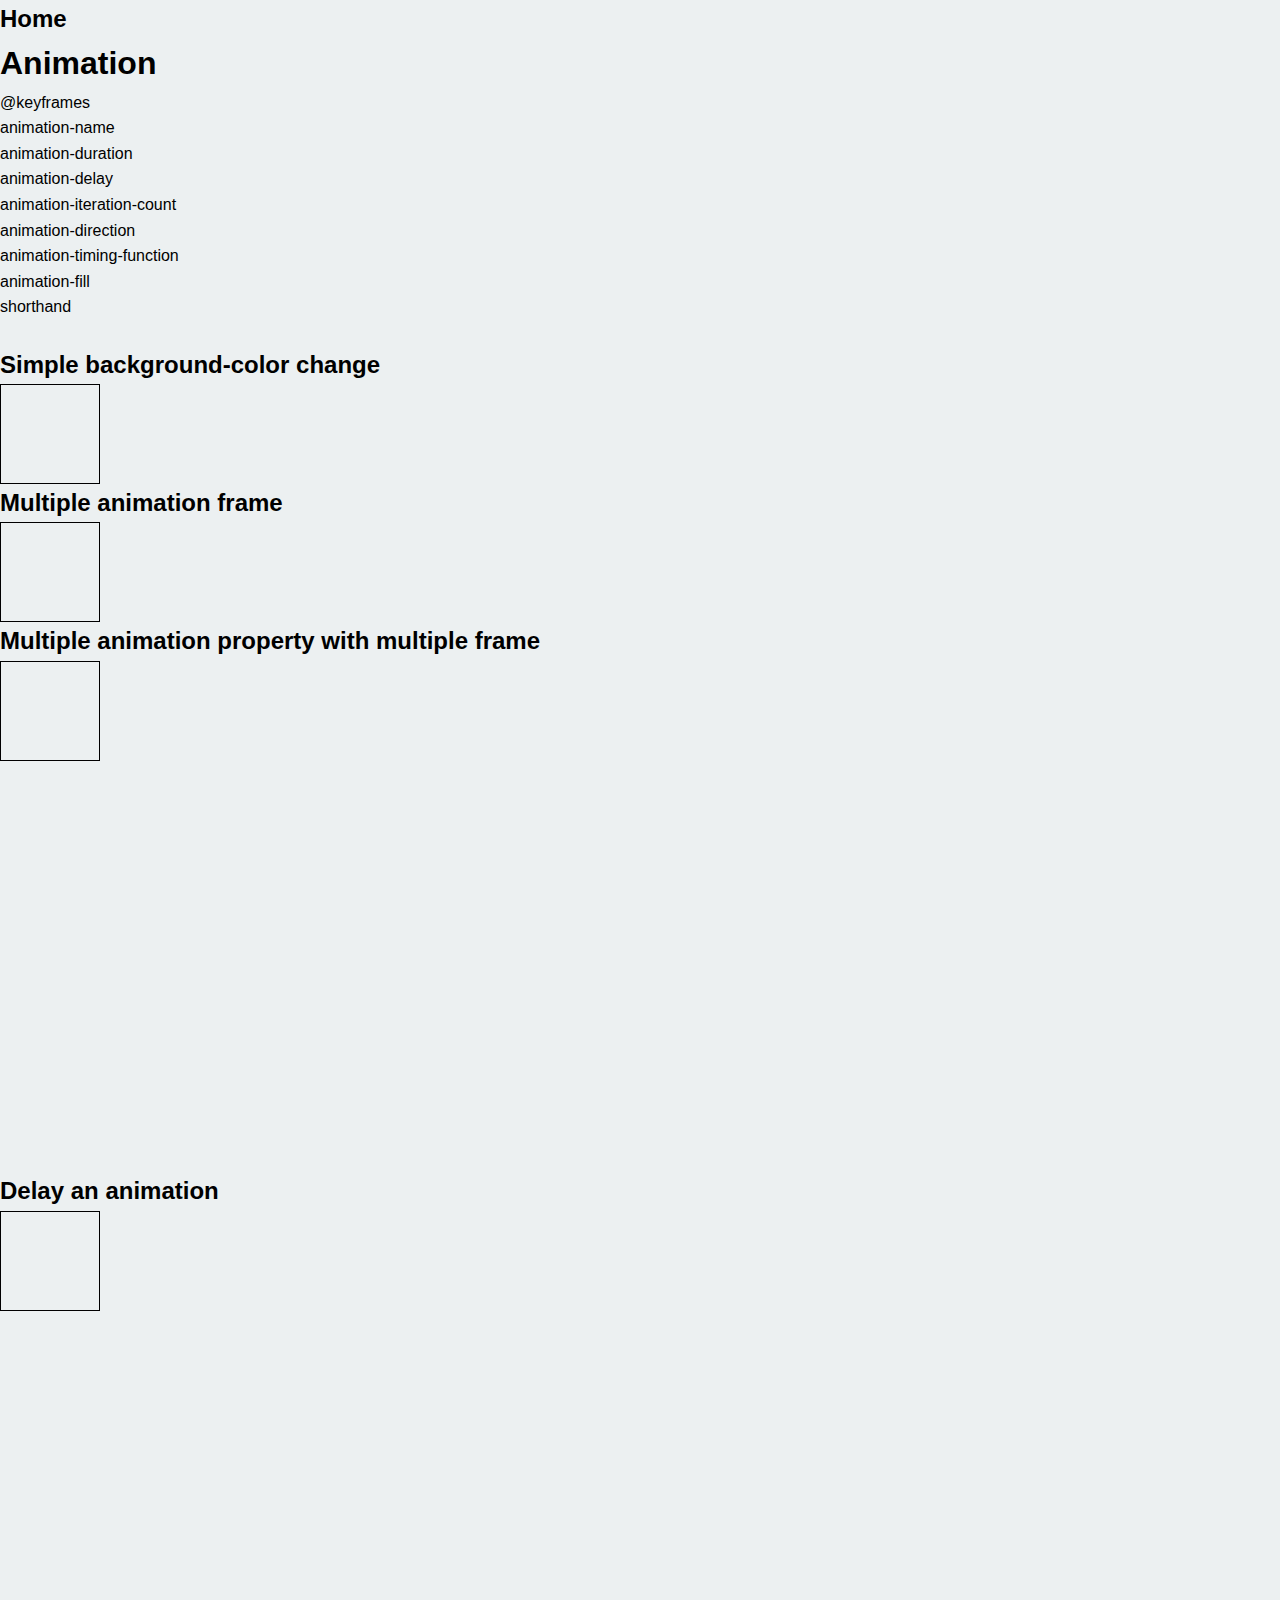
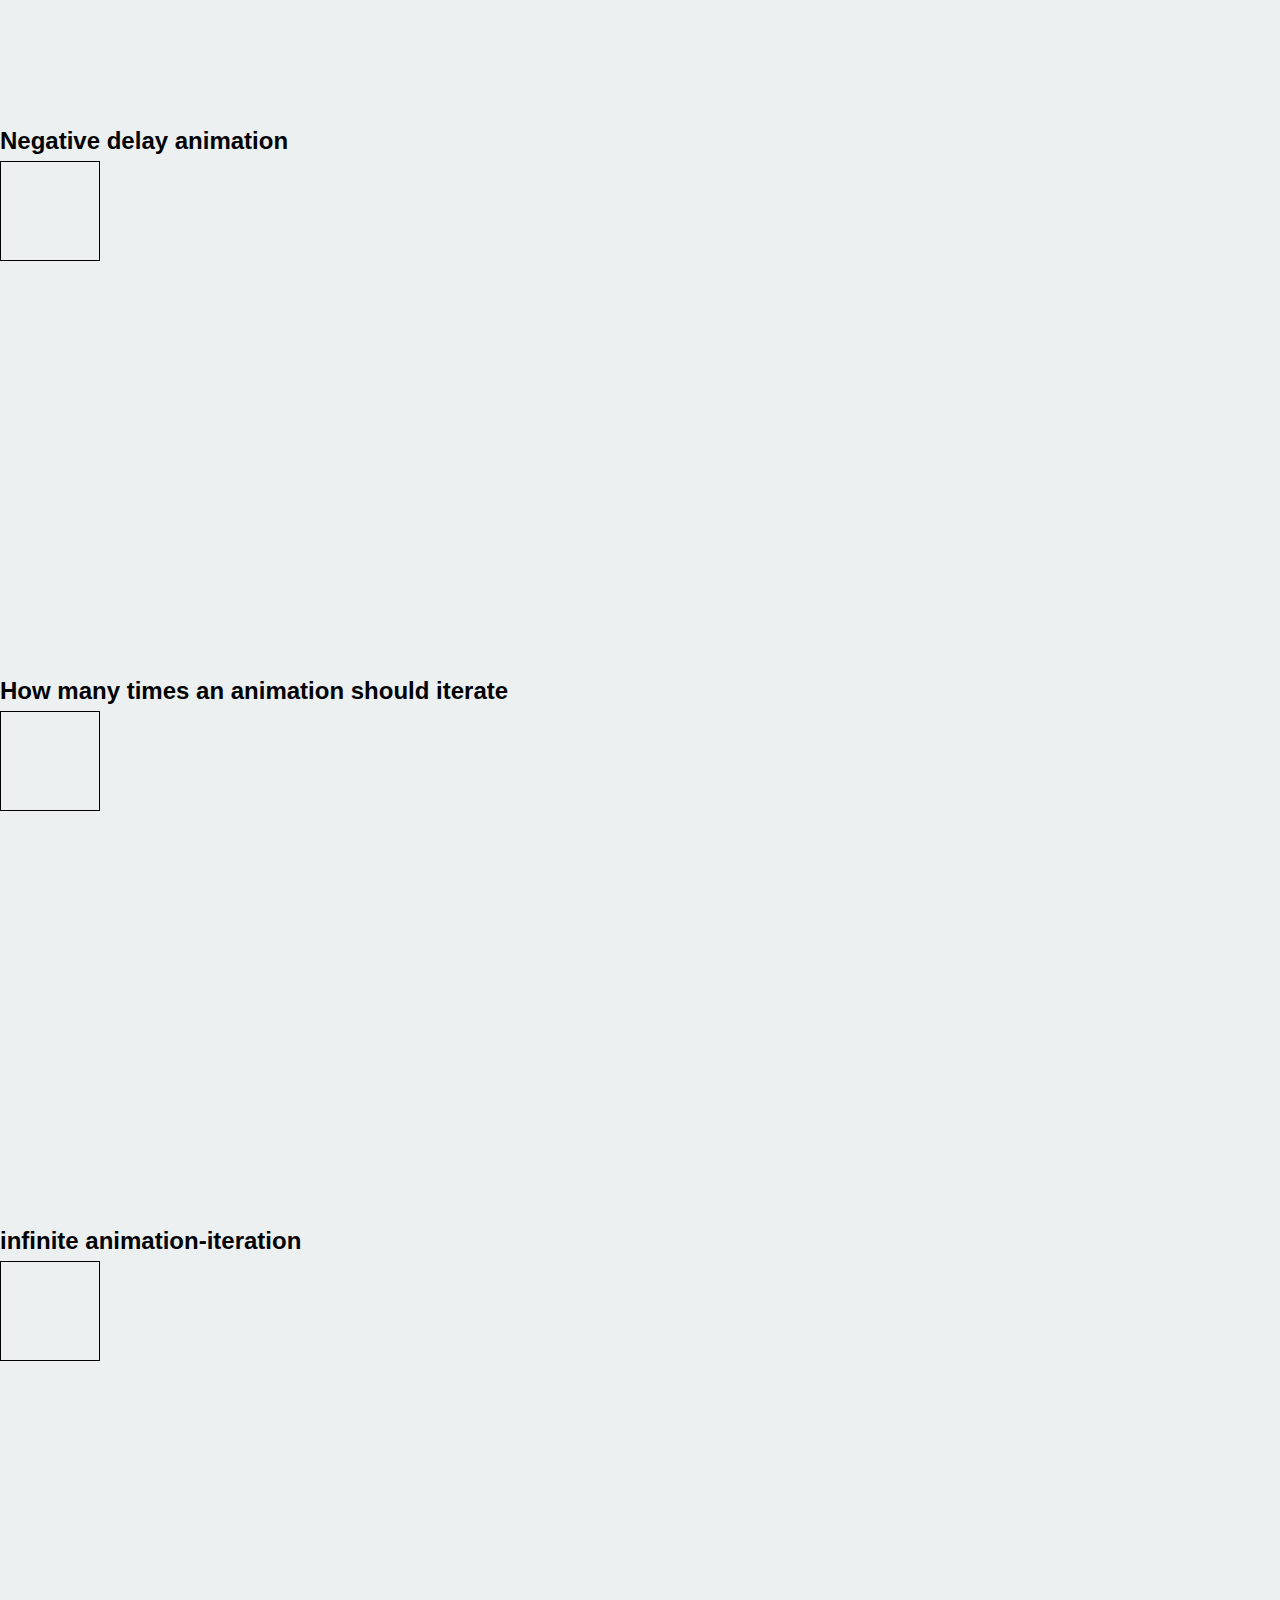
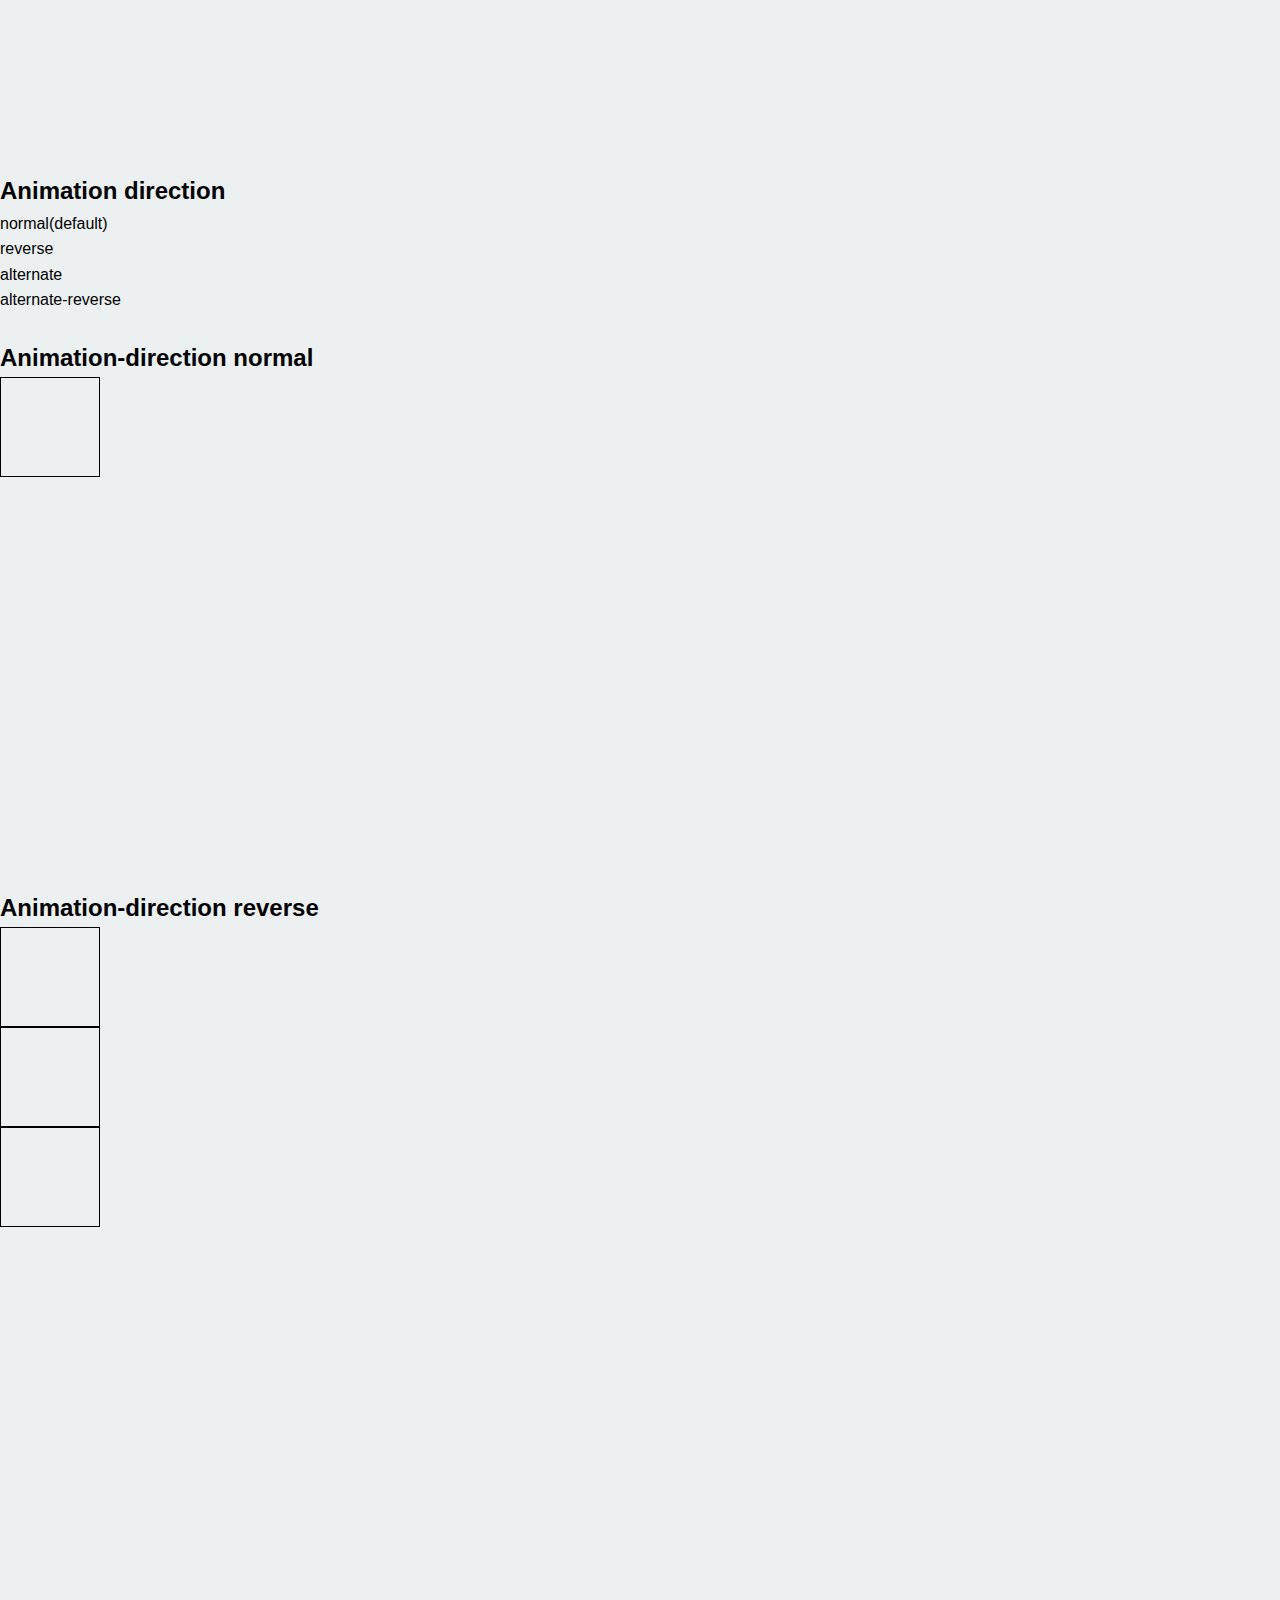
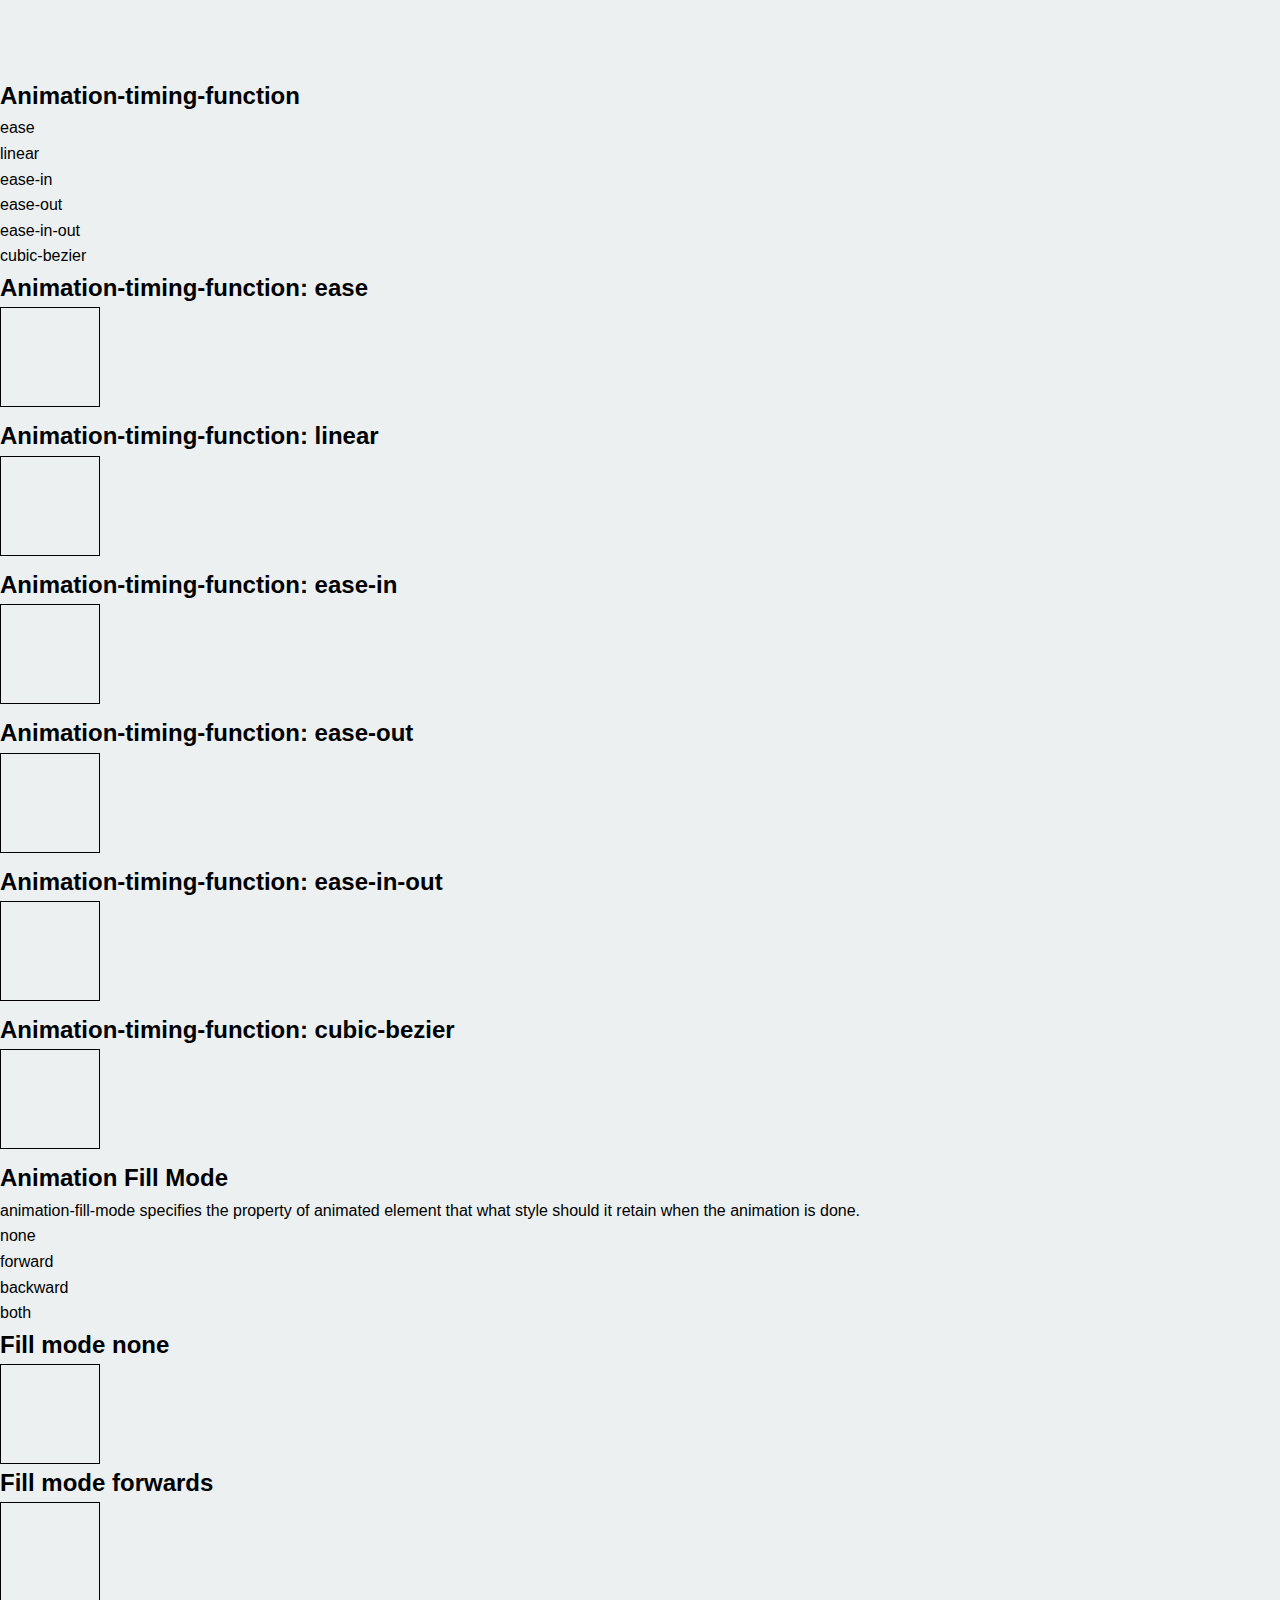
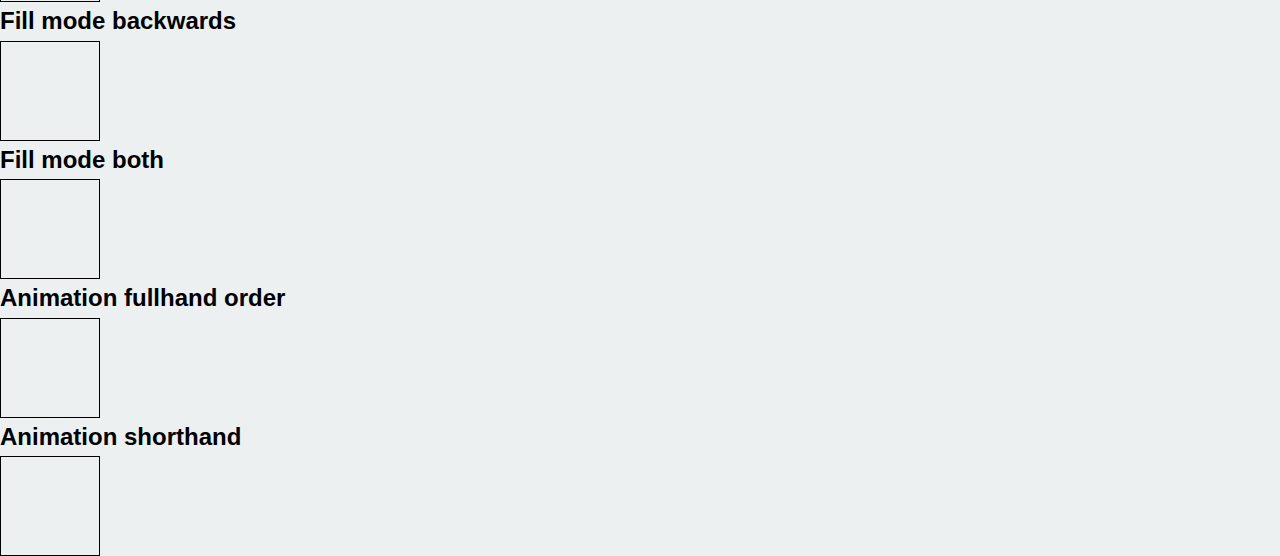
==== commit 17e890ea: "animation done" ====
--- a/page/css/advance/animation.html
+++ b/page/css/advance/animation.html
@@ -112,9 +112,33 @@
         
         <h2>Animation-timing-function: cubic-bezier</h2>
         <div class="animation__tf-cubic-bezier"></div>
+
+        <h2>Animation Fill Mode</h2>
+        <p>animation-fill-mode specifies the property of animated element that what style should it retain when the animation is done.</p>
+        <ul>
+            <li class="property">none</li>
+            <li class="property">forward</li>
+            <li class="property">backward</li>
+            <li class="property">both</li>
+        </ul>
+
+        <h2>Fill mode none</h2>
+        <div class="animation__fill-mode-none"></div>
         
+        <h2>Fill mode forwards</h2>
+        <div class="animation__fill-mode-forwards"></div>
 
+        <h2>Fill mode backwards</h2>
+        <div class="animation__fill-mode-backwards"></div>
 
+        <h2>Fill mode both</h2>
+        <div class="animation__fill-mode-both"></div>
+
+        <h2>Animation fullhand order</h2>
+        <div class="animation__order"></div>
+
+        <h2>Animation shorthand</h2>
+        <div class="animation__shorthand"></div>
     </div>
 </body>
 </html>--- a/sass/style.css
+++ b/sass/style.css
@@ -796,6 +796,78 @@
   -webkit-animation-timing-function: cubic-bezier(0.17, 0.67, 0.83, 0.67);
           animation-timing-function: cubic-bezier(0.17, 0.67, 0.83, 0.67);
 }
+.animation__fill-mode-none {
+  width: 100px;
+  height: 100px;
+  border: 1px solid black;
+  -webkit-animation-duration: 10s;
+          animation-duration: 10s;
+  -webkit-animation-name: timing-function;
+          animation-name: timing-function;
+  position: relative;
+  -webkit-animation-fill-mode: none;
+          animation-fill-mode: none;
+}
+.animation__fill-mode-forwards {
+  width: 100px;
+  height: 100px;
+  border: 1px solid black;
+  -webkit-animation-duration: 10s;
+          animation-duration: 10s;
+  -webkit-animation-name: timing-function;
+          animation-name: timing-function;
+  position: relative;
+  -webkit-animation-fill-mode: forwards;
+          animation-fill-mode: forwards;
+}
+.animation__fill-mode-backwards {
+  width: 100px;
+  height: 100px;
+  border: 1px solid black;
+  -webkit-animation-duration: 10s;
+          animation-duration: 10s;
+  -webkit-animation-name: timing-function;
+          animation-name: timing-function;
+  position: relative;
+  -webkit-animation-fill-mode: backwards;
+          animation-fill-mode: backwards;
+}
+.animation__fill-mode-both {
+  width: 100px;
+  height: 100px;
+  border: 1px solid black;
+  -webkit-animation-duration: 10s;
+          animation-duration: 10s;
+  -webkit-animation-name: timing-function;
+          animation-name: timing-function;
+  position: relative;
+  -webkit-animation-fill-mode: both;
+          animation-fill-mode: both;
+}
+.animation__order {
+  width: 100px;
+  height: 100px;
+  border: 1px solid black;
+  position: relative;
+  -webkit-animation-name: timing-function;
+          animation-name: timing-function;
+  -webkit-animation-duration: 5s;
+          animation-duration: 5s;
+  -webkit-animation-timing-function: ease;
+          animation-timing-function: ease;
+  -webkit-animation-delay: 0s;
+          animation-delay: 0s;
+  -webkit-animation-iteration-count: 3;
+          animation-iteration-count: 3;
+  animation-direction: alternate-reverse;
+}
+.animation__shorthand {
+  width: 100px;
+  height: 100px;
+  border: 1px solid black;
+  position: relative;
+  animation: timing-function 4s ease-in 2s infinite reverse;
+}
 
 span.property {
   color: rgb(198, 34, 94);
